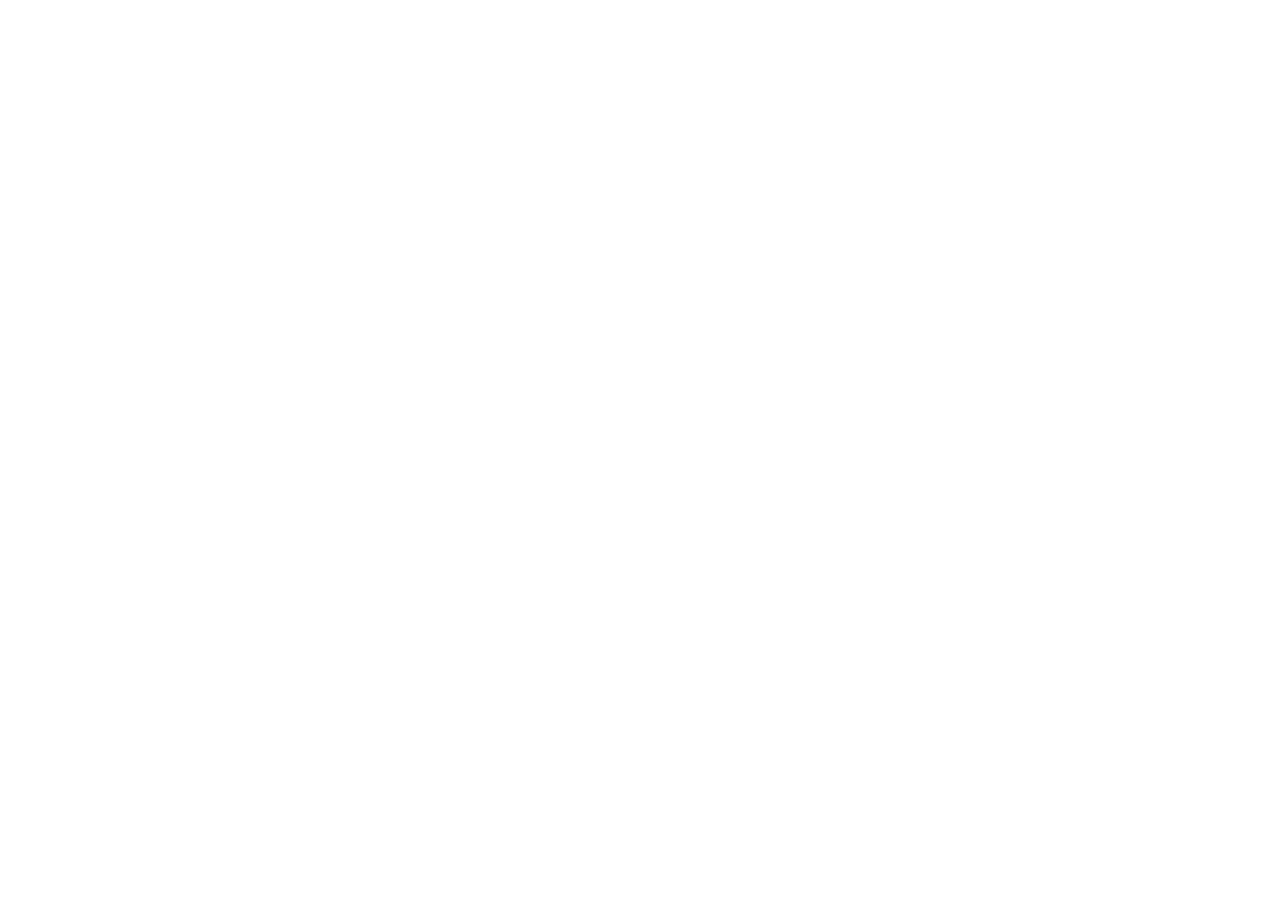
==== index.html @ 74afe7e7 "Added index file" ====
<!DOCTYPE html>
<html lang="en">
<head>
  <meta charset="UTF-8">
  <meta name="viewport" content="width=device-width, initial-scale=1.0">
  <title>30 Days of Coding</title>
</head>
<body>
  
</body>
</html>
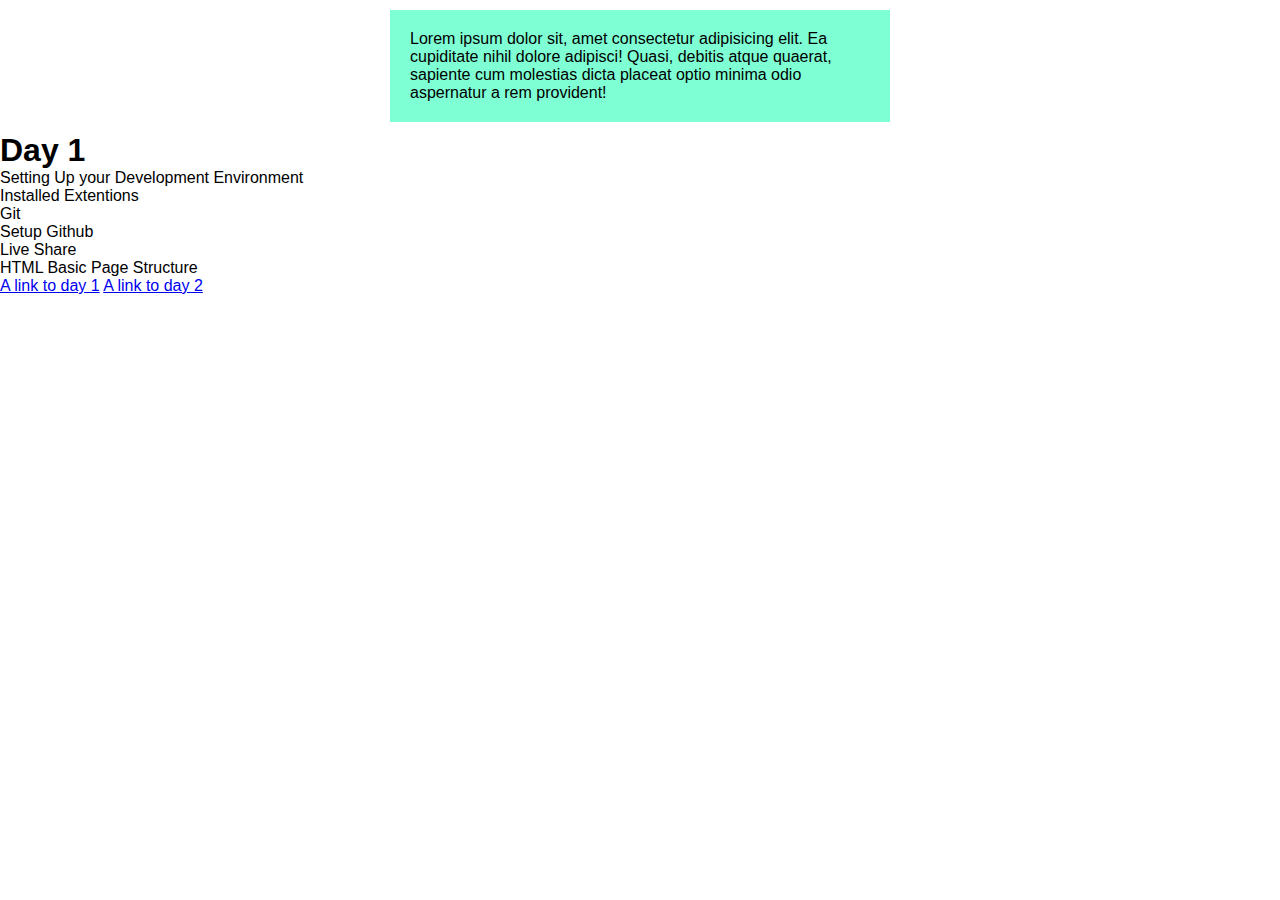
==== commit 67f5b327: "Merge pull request #4 from 01Benedict/main" ====
--- a/index.html
+++ b/index.html
@@ -1,11 +1,42 @@
 <!DOCTYPE html>
 <html lang="en">
+
 <head>
-  <meta charset="UTF-8">
-  <meta name="viewport" content="width=device-width, initial-scale=1.0">
-  <title>30 Days of Coding</title>
+    <meta charset="UTF-8">
+    <meta name="viewport" content="width=device-width, initial-scale=1.0">
+    <link rel="stylesheet" href="css/style.css">
+    <title>30 Days of Coding</title>
 </head>
+
 <body>
-  
+    <section>
+        <div class="container">
+            Lorem ipsum dolor sit, amet consectetur adipisicing elit. Ea cupiditate nihil dolore adipisci! Quasi,
+            debitis atque quaerat, sapiente cum molestias dicta placeat optio minima odio aspernatur a rem provident!
+        </div>
+        <h1>Day 1</h1>
+        <div>
+            <p>
+                Setting Up your Development Environment
+            </p>
+            <p>
+                Installed Extentions
+            <ul>
+                <li>Git</li>
+                <li>Setup Github</li>
+                <li>Live Share</li>
+            </ul>
+            </p>
+            <p>
+                HTML Basic Page Structure
+            </p>
+        </div>
+        <div>
+            <a href="html/day1.html">A link to day 1</a>
+            <a href="html/day2.html">A link to day 2</a>
+        </div>
+
+    </section>
 </body>
+
 </html>--- a/css/style.css
+++ b/css/style.css
@@ -0,0 +1,73 @@
+html, body{
+    margin:0;
+    padding:0;
+    font-family: 'Segoe UI', Tahoma, Geneva, Verdana, sans-serif
+}
+
+*{
+    margin:0;
+    padding:0;
+    box-sizing: border-box;
+}
+
+.container{
+    width:100%;
+    max-width: 500px;
+    margin: 10px auto;
+    padding:20px;
+    background-color: aquamarine;
+}
+
+.card-container{
+    width:100%;
+    max-width: 350px;
+    position: relative;
+    margin: 10px auto;
+    display: flex;
+    flex-direction: column;
+    box-shadow: 2px 4px 9px 1px rgb(110 92 92 / 40%);
+}
+.card-img{
+    width: 100%;
+    height: 300px;
+    padding-bottom: 0;
+}
+.card-description{
+    width: 100%;
+    padding: 10px 10px 15px;
+    background-color: rgb(19, 12, 36);
+    color: white;
+}
+.card-title{
+    font-size: 20px;
+    font-weight: 500;
+}
+
+.card-title:hover{
+    text-decoration: underline;
+    font-size: 21px;
+    transition: all ease 0.5s;
+}
+
+.card-text{
+    font-size: 16px;
+    margin-bottom: 10px;
+
+}
+
+.link{
+    padding: 15px;
+}
+
+.card-link{
+    padding: 5px 10px;
+    color: white;
+    text-decoration: none;
+    border: 2px solid white;
+    border-radius: 8px;
+}
+.card-link:hover{
+    background-color: white;
+    color: black;
+    transition: all ease 0.5s;
+}